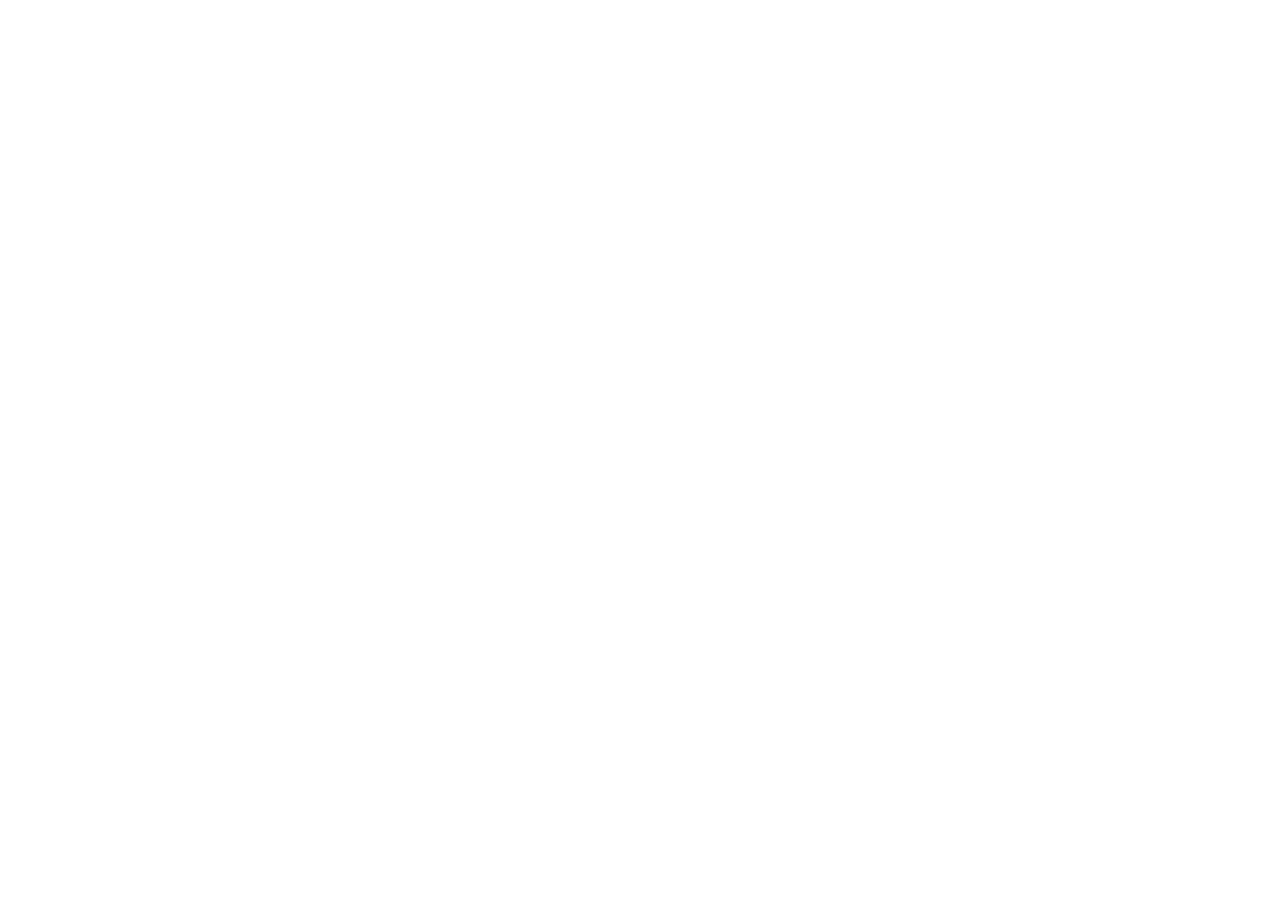
==== index.html @ b6dcac3b "made penguin buttons" ====
<html>

<head>
    <script src="https://d3js.org/d3.v5.min.js"></script>
</head>

<body>
    
    <svg></svg>
    
    <div id="buttonHome"></div>
    
    <script src="javascript.js"></script>

</body>

</html>
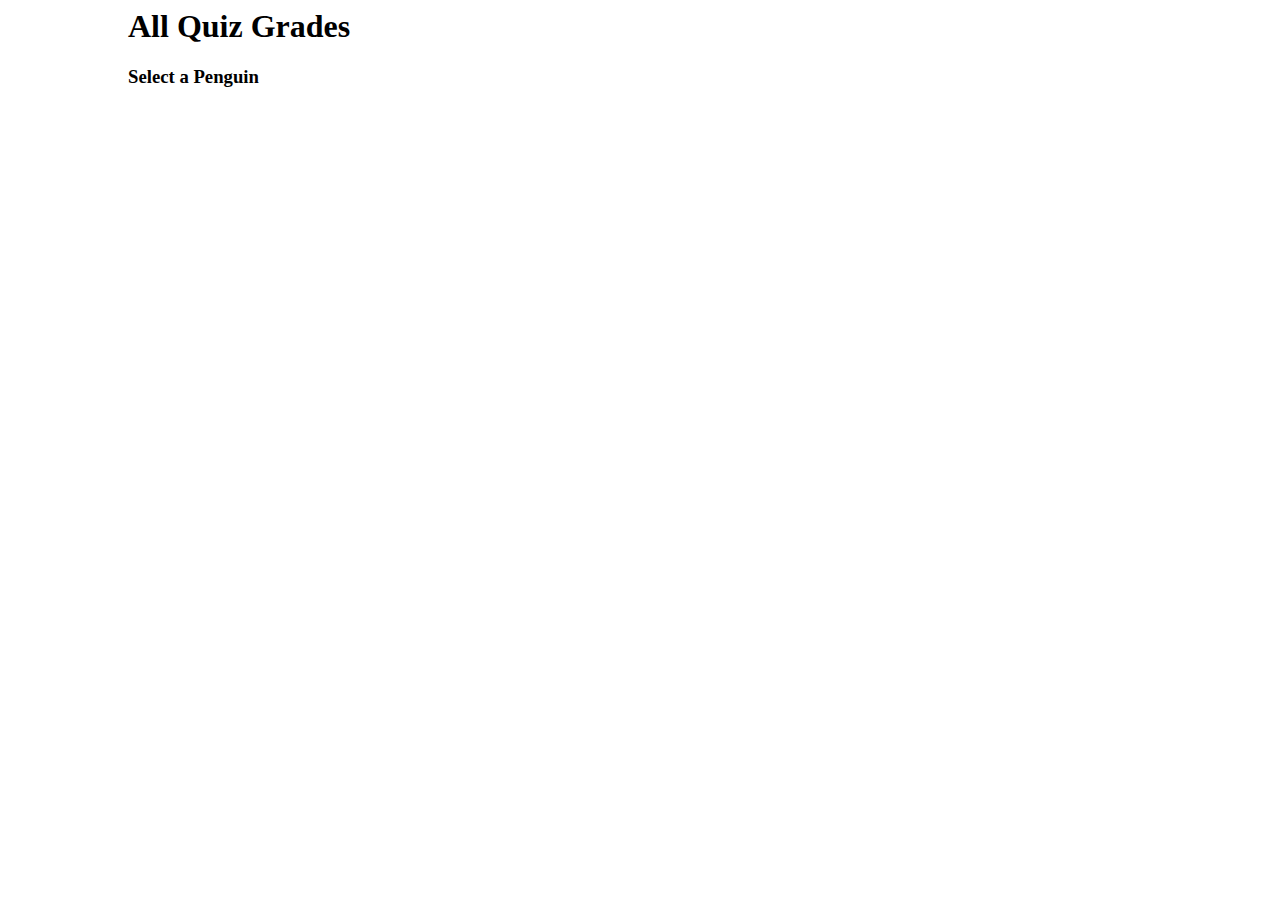
==== commit 4ed6fcbf: "Update index.html" ====
--- a/index.html
+++ b/index.html
@@ -2,9 +2,14 @@
 
 <head>
     <script src="https://d3js.org/d3.v5.min.js"></script>
+    <link href="stylesheet.css" type= "text/css" rel="stylesheet">
 </head>
 
 <body>
+    
+    <h1> All Quiz Grades </h1>
+    
+    <h3> Select a Penguin </h3>
     
     <svg></svg>
     
@@ -14,4 +19,4 @@
 
 </body>
 
-</html>+</html>
--- a/stylesheet.css
+++ b/stylesheet.css
@@ -0,0 +1,21 @@
+#xAxis text, #yAxis text
+{
+font-size: 16px;
+}
+
+button *
+{
+ height: 100px;
+}
+
+#buttonHome
+{
+ width: 800px;
+}
+
+body
+{
+ width: 80%;
+ margin-left:auto;
+ margin-right: auto;
+}
